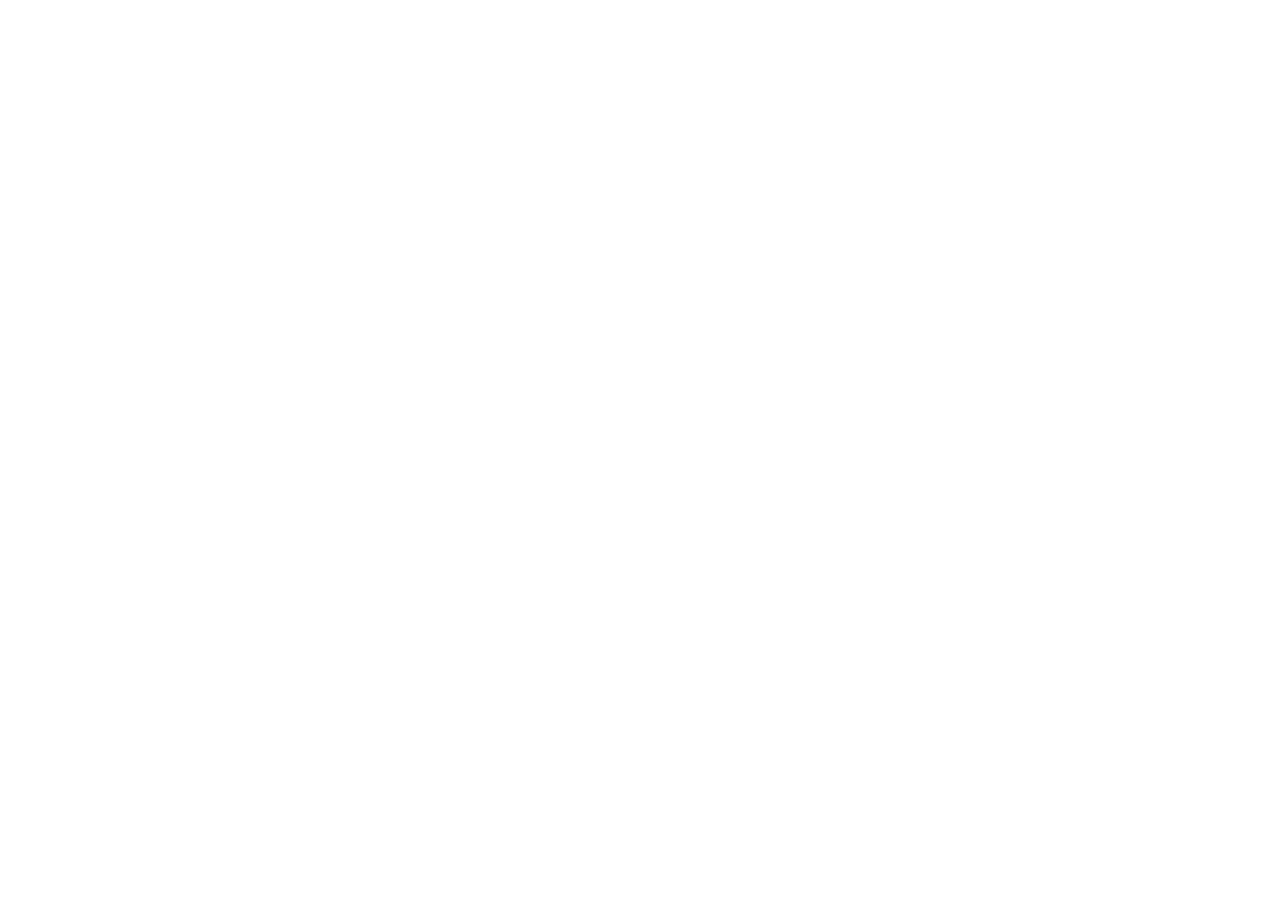
==== index.html @ 5b0d27f8 "inital files" ====
<!DOCTYPE html>
<html lang="en">
    <head>
        <title>Basic Portfolio</title>
        <meta charset="UTF-8">
        <link href="css/style.css" rel="stylesheet">
    </head>
    <body>
    
    </body>
</html>
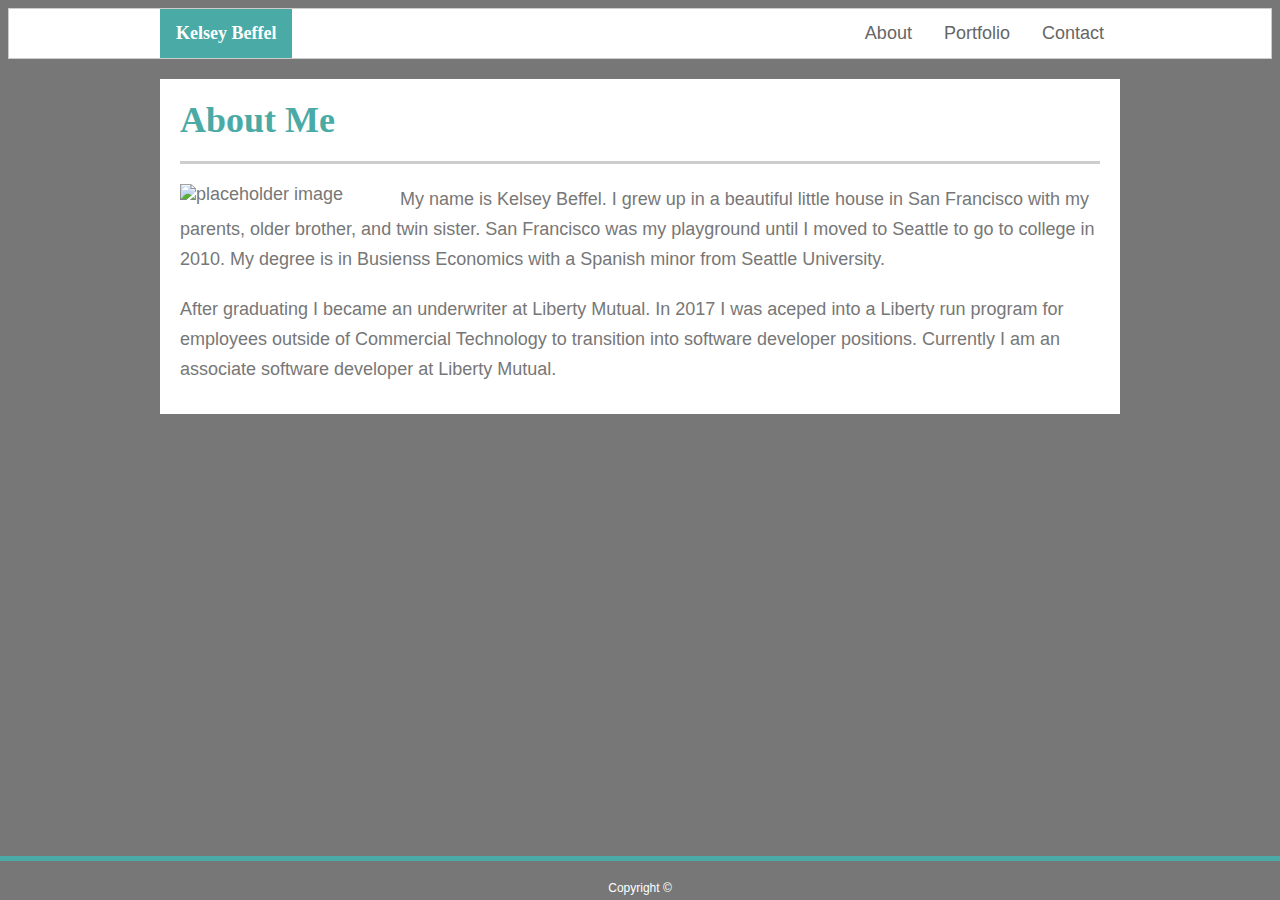
==== commit 01288675: "navbar fix and contact form" ====
--- a/index.html
+++ b/index.html
@@ -1,11 +1,40 @@
 <!DOCTYPE html>
 <html lang="en">
-    <head>
-        <title>Basic Portfolio</title>
-        <meta charset="UTF-8">
-        <link href="css/style.css" rel="stylesheet">
-    </head>
-    <body>
-    
-    </body>
+
+<head>
+    <title>Basic Portfolio</title>
+    <meta charset="UTF-8">
+    <link href="css/reset.css" rel="stylesheet">
+    <link href="css/style.css" rel="stylesheet">
+</head>
+
+<body>
+    <div class="navContent">
+        <ul>
+            <li class="logo">Kelsey Beffel</li>
+            <li><a href="Contact.html">Contact</a></li>
+            <li><a href="portfolio.html">Portfolio</a></li>
+            <li><a href="index.html">About</a></li>
+        </ul>
+    </div>
+
+    <div class="mainContent">
+        <h1>About Me</h1>
+        <img src="images/placeholder.png" alt="placeholder image" width="200">
+        <p>My name is Kelsey Beffel. I grew up in a beautiful little house in San Francisco with my parents, older
+            brother,
+            and twin sister. San Francisco was my playground until I moved to Seattle to go to college in 2010. My
+            degree is in
+            Busienss Economics with a Spanish minor from Seattle University.</p>
+        <p>After graduating I became an underwriter at Liberty Mutual. In 2017 I was aceped into a Liberty run program
+            for
+            employees outside of Commercial Technology to transition into software developer positions. Currently I am
+            an
+            associate software developer at Liberty Mutual.</p>
+    </div>
+
+
+    <footer>Copyright &copy;</footer>
+</body>
+
 </html>--- a/css/style.css
+++ b/css/style.css
@@ -0,0 +1,130 @@
+body {
+    font-family: 'Arial', 'Helvetica Neue', Helvetica, sans-serif;
+    color: #777;
+    background-image: url("../images/bananas.png");
+    background-repeat: repeat;
+    background-color: #777;
+    /* width: 960px; */
+    font-size: 18px;
+}
+
+.mainContent {
+    width: 960px;
+    margin: 20px auto 62px auto;
+    background-color: white;
+    padding: 0 0 10px 0;
+   
+}
+
+.navContent {
+    margin: 0;
+    padding: 0;
+    overflow: hidden;
+    border: 1px solid #cccccc;
+    background-color: #ffffff;
+}
+
+
+ul {
+    list-style-type: none;
+    width: 960px;
+    margin: auto;
+    background-color: white;
+    padding: 0 0 10px 0;
+}
+
+li {
+    float: right;
+    
+}
+
+li a {
+    display: block;
+    color: #666;
+    text-align: center;
+    padding: 14px 16px;
+    text-decoration: none; 
+}
+
+.logo {
+    float: left;
+    text-align: center;
+    padding: 14px 16px;
+    background-color: #4aaaa5;
+    color: #ffffff;
+    font-family: 'Georgia', Times, Times New Roman, serif;
+    font-weight: bold;
+   
+}
+
+
+h1 {
+    font-family: 'Georgia', Times, Times New Roman, serif;
+    color: #4aaaa5;
+    /* margin: 10px; */
+    padding: 20px 0px;
+    margin: 20px;
+    border-bottom: 3px solid #cccccc;
+}
+
+img {
+    float: left;
+    margin: 0px 20px;
+}
+
+p {
+    /* padding: 10px; */
+    margin: 20px;
+    line-height: 30px;
+
+}
+
+footer {
+    color: white;
+    position: fixed;
+    left: 0;
+    bottom: 0;
+    width: 100%;
+    text-align: center;
+    padding: 20px 0px 5px 0px;
+    border-top: 5px solid #4aaaa5;
+    font-size: 12px;
+    background-color: #777;
+}
+
+form {
+    padding: 20px 0px;
+    margin: 20px;
+}
+
+input, textarea {
+    width: 100%;
+    padding: 12px;
+    border: 1px solid #ccc;
+    box-sizing: border-box;
+    margin-top: 6px;
+    margin-bottom: 16px;
+    resize: vertical;
+}
+
+input[type=submit] {
+    background-color: #4aaaa5;
+    color: #ffffff;
+    padding: 10px 20px;
+    border: none;
+    width: auto;
+    font-size: 18px;
+}
+
+input[type=submit]:hover {
+    background-color: #45a049;
+}
+
+/* li a:hover:not(.active) {
+    background-color: #ddd;
+}
+
+li a.active {
+    color: white;
+    background-color: #4CAF50;
+} */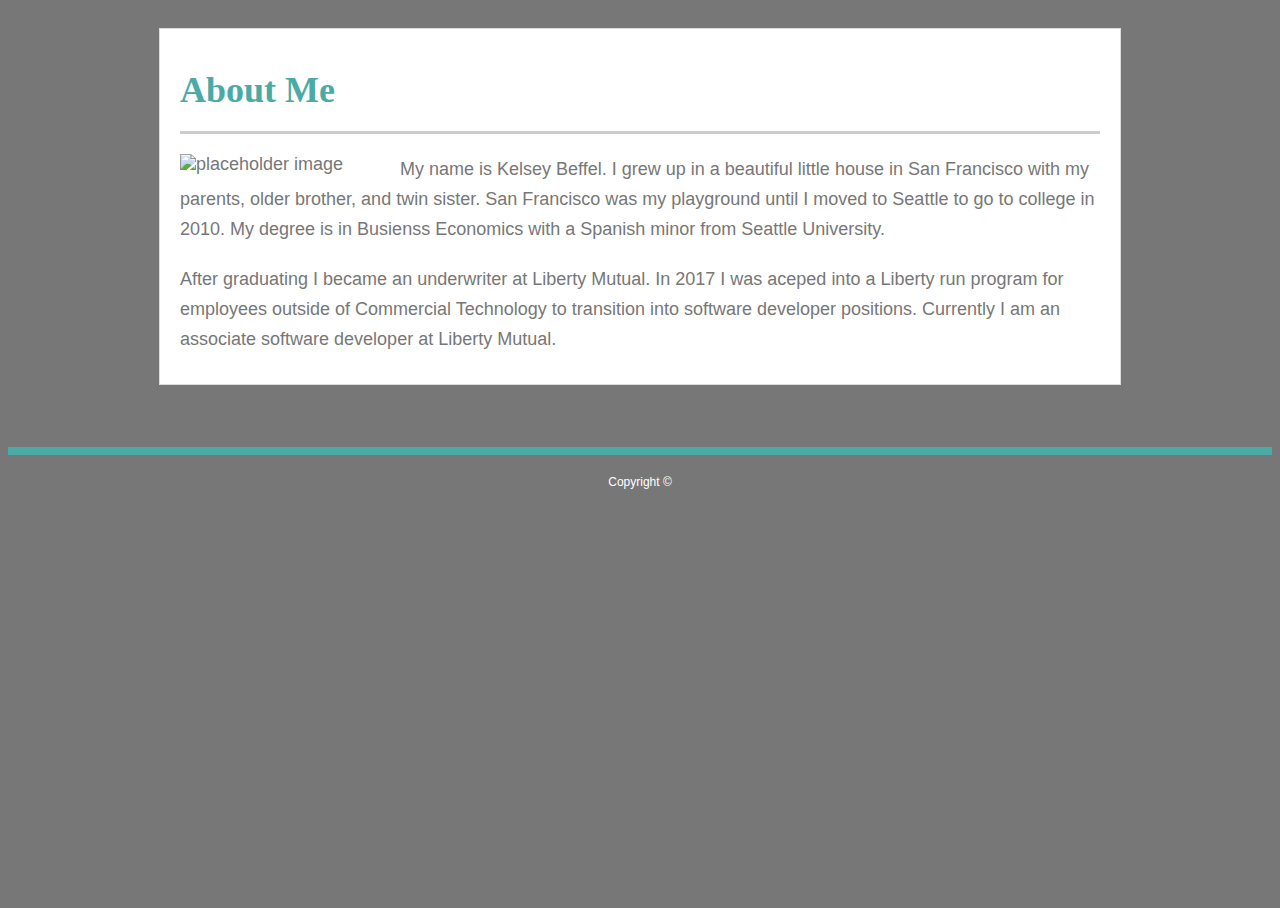
==== commit 0d6b21dd: "remove nav" ====
--- a/index.html
+++ b/index.html
@@ -4,36 +4,30 @@
 <head>
     <title>Basic Portfolio</title>
     <meta charset="UTF-8">
-    <link href="css/reset.css" rel="stylesheet">
-    <link href="css/style.css" rel="stylesheet">
+    <link href="assets/css/reset.css" rel="stylesheet">
+    <link href="assets/css/style.css" rel="stylesheet">
 </head>
 
 <body>
-    <div class="navContent">
-        <ul>
-            <li class="logo">Kelsey Beffel</li>
-            <li><a href="Contact.html">Contact</a></li>
-            <li><a href="portfolio.html">Portfolio</a></li>
-            <li><a href="index.html">About</a></li>
-        </ul>
+
+        <div class="mainContent">
+            <h1>About Me</h1>
+            <img src="assets/images/placeholder.png" alt="placeholder image" width="200">
+            <p>My name is Kelsey Beffel. I grew up in a beautiful little house in San Francisco with my parents, older
+                brother,
+                and twin sister. San Francisco was my playground until I moved to Seattle to go to college in 2010. My
+                degree is in
+                Busienss Economics with a Spanish minor from Seattle University.</p>
+            <p>After graduating I became an underwriter at Liberty Mutual. In 2017 I was aceped into a Liberty run
+                program
+                for
+                employees outside of Commercial Technology to transition into software developer positions. Currently I
+                am
+                an
+                associate software developer at Liberty Mutual.</p>
+        </div>
+
     </div>
-
-    <div class="mainContent">
-        <h1>About Me</h1>
-        <img src="images/placeholder.png" alt="placeholder image" width="200">
-        <p>My name is Kelsey Beffel. I grew up in a beautiful little house in San Francisco with my parents, older
-            brother,
-            and twin sister. San Francisco was my playground until I moved to Seattle to go to college in 2010. My
-            degree is in
-            Busienss Economics with a Spanish minor from Seattle University.</p>
-        <p>After graduating I became an underwriter at Liberty Mutual. In 2017 I was aceped into a Liberty run program
-            for
-            employees outside of Commercial Technology to transition into software developer positions. Currently I am
-            an
-            associate software developer at Liberty Mutual.</p>
-    </div>
-
-
     <footer>Copyright &copy;</footer>
 </body>
 
--- a/assets/css/style.css
+++ b/assets/css/style.css
@@ -0,0 +1,220 @@
+html,
+body {
+    height: 100%;
+}
+
+body {
+    font-family: 'Arial', 'Helvetica Neue', Helvetica, sans-serif;
+    color: #777777;
+    background-image: url("../images/bananas.png");
+    background-repeat: repeat;
+    background-color: #777777;
+    font-size: 18px;
+    display: flex;
+    flex-direction: column;
+
+}
+
+.mainWrapper {
+    flex: 1 0 auto;
+}
+
+.mainContent {
+    width: 960px;
+    margin: 20px auto 62px auto;
+    background-color: white;
+    padding: 0 0 10px 0;
+    border: 1px solid #dddddd;
+
+}
+
+.navContent {
+    margin: 0;
+    padding: 0;
+    overflow: hidden;
+    border: 1px solid #cccccc;
+    background-color: #ffffff;
+}
+
+
+ul {
+    list-style-type: none;
+    width: 960px;
+    margin: auto;
+    background-color: white;
+    padding: 0 0 10px 0;
+}
+
+li {
+    float: right;
+
+}
+
+.withRightBorder {
+    border-right: 2px solid #cccccc;
+    padding: 0 20px;
+    margin-top: 20px;
+}
+
+.withoutRightBorder {
+    border-right: 2px solid #ffffff;
+    padding: 0 20px;
+    margin-top: 20px;
+}
+
+li a {
+    display: block;
+    color: #666666;
+    text-align: center;
+    text-decoration: none;  
+}
+
+
+li a:hover {
+    background-color: #4aaaa5;
+}
+
+
+.logo {
+    float: left;
+    text-align: center;
+    padding: 24px 16px;
+    background-color: #4aaaa5;
+    color: #ffffff;
+    font-family: 'Georgia', Times, Times New Roman, serif;
+    font-weight: bold;
+}
+
+
+h1 {
+    font-family: 'Georgia', Times, Times New Roman, serif;
+    color: #4aaaa5;
+    padding: 20px 0px;
+    margin: 20px;
+    border-bottom: 3px solid #cccccc;
+}
+
+img {
+    float: left;
+    margin: 0px 20px;
+}
+
+p {
+    margin: 20px;
+    line-height: 30px;
+}
+
+footer {
+    color: #ffffff;
+    left: 0;
+    bottom: 0;
+    width: 100%;
+    text-align: center;
+    padding: 20px 0px 20px 0px;
+    border-top: 8px solid #4aaaa5;
+    font-size: 12px;
+    background-color: #777;
+    flex-shrink: 0;
+}
+
+form {
+    padding: 20px 0px;
+    margin: 20px;
+}
+
+input,
+textarea {
+    width: 100%;
+    padding: 12px;
+    border: 1px solid #cccccc;
+    box-sizing: border-box;
+    margin-top: 6px;
+    margin-bottom: 16px;
+    resize: vertical;
+}
+
+input[type=submit] {
+    background-color: #4aaaa5;
+    color: #ffffff;
+    padding: 10px 20px;
+    border: none;
+    width: auto;
+    font-size: 18px;
+}
+
+input[type=submit]:hover {
+    background-color: #45a049;
+}
+
+.wrapper {
+    width: 70%;
+    height: 100%;
+    display: grid;
+    grid-gap: 2%;
+    grid-template-columns: repeat(2, 50%);
+    margin-top: 20px;
+    margin-bottom: 62px;
+    margin-left: 10px;
+    /* the following line would center, but that was not the assignment */
+    /* margin: 20px auto 62px auto; */
+}
+
+.box {
+    color: #fff;
+    padding: 20px;
+    font-size: 150%;
+
+}
+
+.banner {
+    background-color: #4aaaa5;
+    padding: 3px;
+    margin: 185px -20px 20px -20px;
+    text-align: center;
+    font-family: 'Georgia', Times, Times New Roman, serif;
+
+
+}
+
+.Betty {
+    background-image: url("../images/Betty_Button.jpg");
+    background-size: cover;
+    width: 205px;
+    height: 205px;
+    margin: 10px 0 0 10px;
+}
+
+.Archie {
+    background-image: url("../images/Archie_Button.jpg");
+    background-size: cover;
+    width: 205px;
+    height: 205px;
+    margin: 10px 0 0 10px;
+}
+
+
+.Jughead {
+    background-image: url("../images/Jughead_Button.jpg");
+    background-size: cover;
+    width: 205px;
+    height: 205px;
+    margin: 10px 0 0 10px;
+}
+
+
+.Veronica {
+    background-image: url("../images/Veronica_Button.jpg");
+    background-size: cover;
+    width: 205px;
+    height: 205px;
+    margin: 10px 0 0 10px;
+}
+
+
+.Reggie {
+    background-image: url("../images/Reggie_Button.jpg");
+    background-size: cover;
+    width: 205px;
+    height: 205px;
+    margin: 10px 0 0 10px;
+}